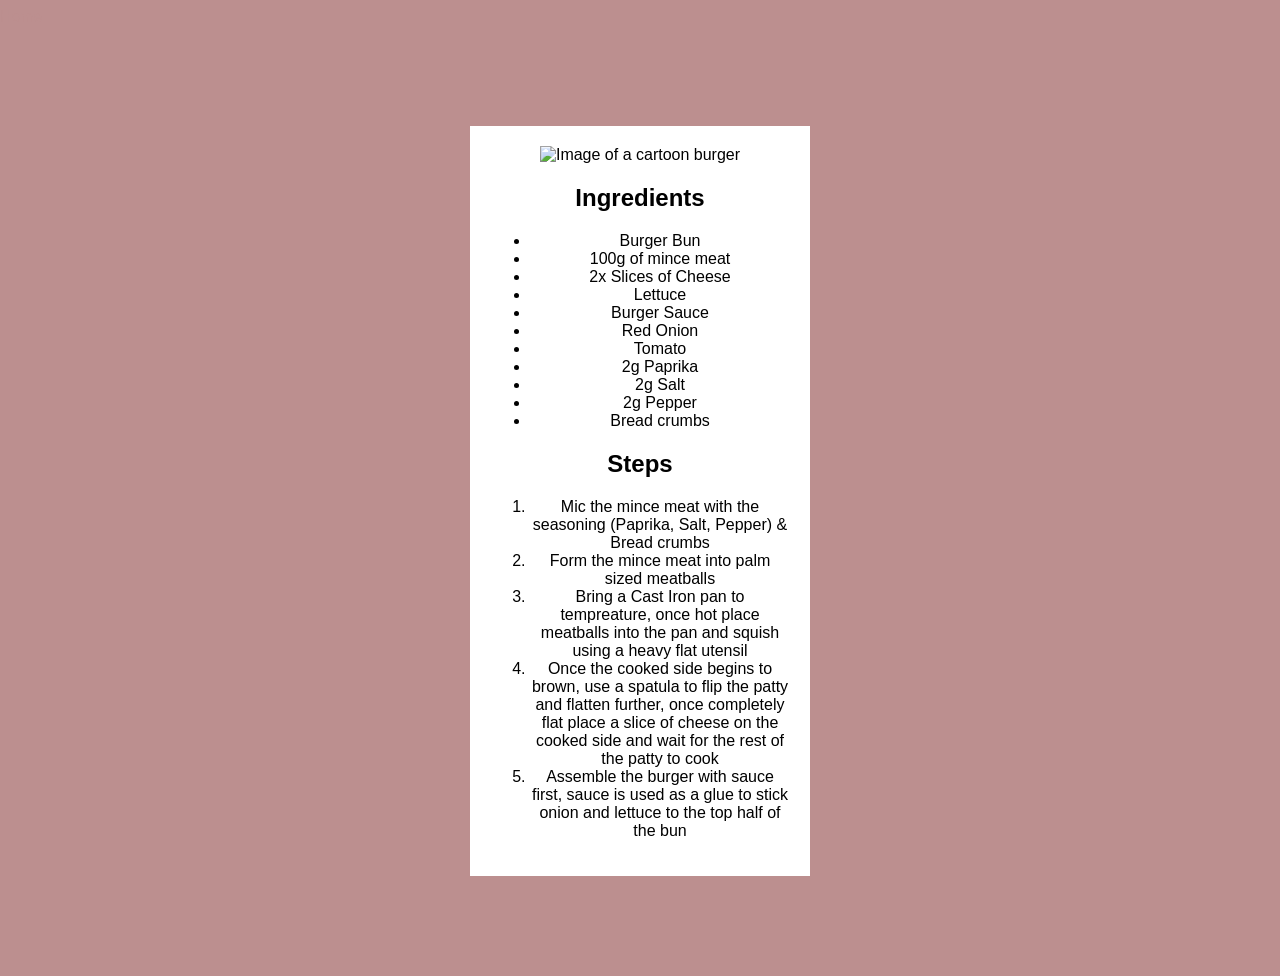
==== recipes/burger.html @ ea7179d7 "added burger instructions, and Styling sheet" ====
<!DOCTYPE html>
<html lang="en">
<link href="../styles.css" rel="stylesheet"/>
<head>
    <meta charset="UTF-8">
    <meta name="viewport" content="width=device-width, initial-scale=1.0">
    <title>Document</title>
</head>
<body>

    <a href="../index.html">Home</a>
    <div class = "Recipe">
    <img src="../Images/burger.png" height= "100" width = "100" alt="Image of a cartoon burger">
    <h2>Ingredients</h2>

    <ul>
        <li>Burger Bun</li>
        <li>100g of mince meat</li>

        <li>2x Slices of Cheese</li>
        <li>Lettuce</li>
        <li>Burger Sauce</li>
        <li>Red Onion</li>
        <li>Tomato</li>
        <li>2g Paprika</li>
        <li>2g Salt</li>
        <li>2g Pepper</li>
        <li>Bread crumbs</li>
    </ul>
    <h2>Steps</h2>
    <ol>
        <li>Mic the mince meat with the seasoning (Paprika, Salt, Pepper) & Bread crumbs</li>
        <li>Form the mince meat into palm sized meatballs</li>
        <li>Bring a Cast Iron pan to tempreature, once hot place meatballs into the pan and squish using a heavy flat utensil</li>
        <li>Once the cooked side begins to brown, use a spatula to flip the patty and flatten further, once completely flat place a slice of cheese on the cooked side and wait for the rest of the patty to cook</li>
        <li>Assemble the burger with sauce first, sauce is used as a glue to stick onion and lettuce to the top half of the bun</li>
    </ol>
    </div>
</body>
</html>
---- styles.css ----
.Recipe{
  background-color:white;
  width:300px;
  padding:20px;
  margin:100px;
  font-size:16px;
  text-align:center;
  margin-left:auto;
  margin-right:auto;
}

.Ingredients{
    text-align:left;
}

body{
  margin-left:auto;
  margin-right:auto;
  background-color:rosybrown;
  font-family:Arial,sans-serif;
}

.profile-image{
  max-width:100%;
}

p {
  margin: 5px;
}
a {
  text-decoration: none;
  color: rosybrown;
}
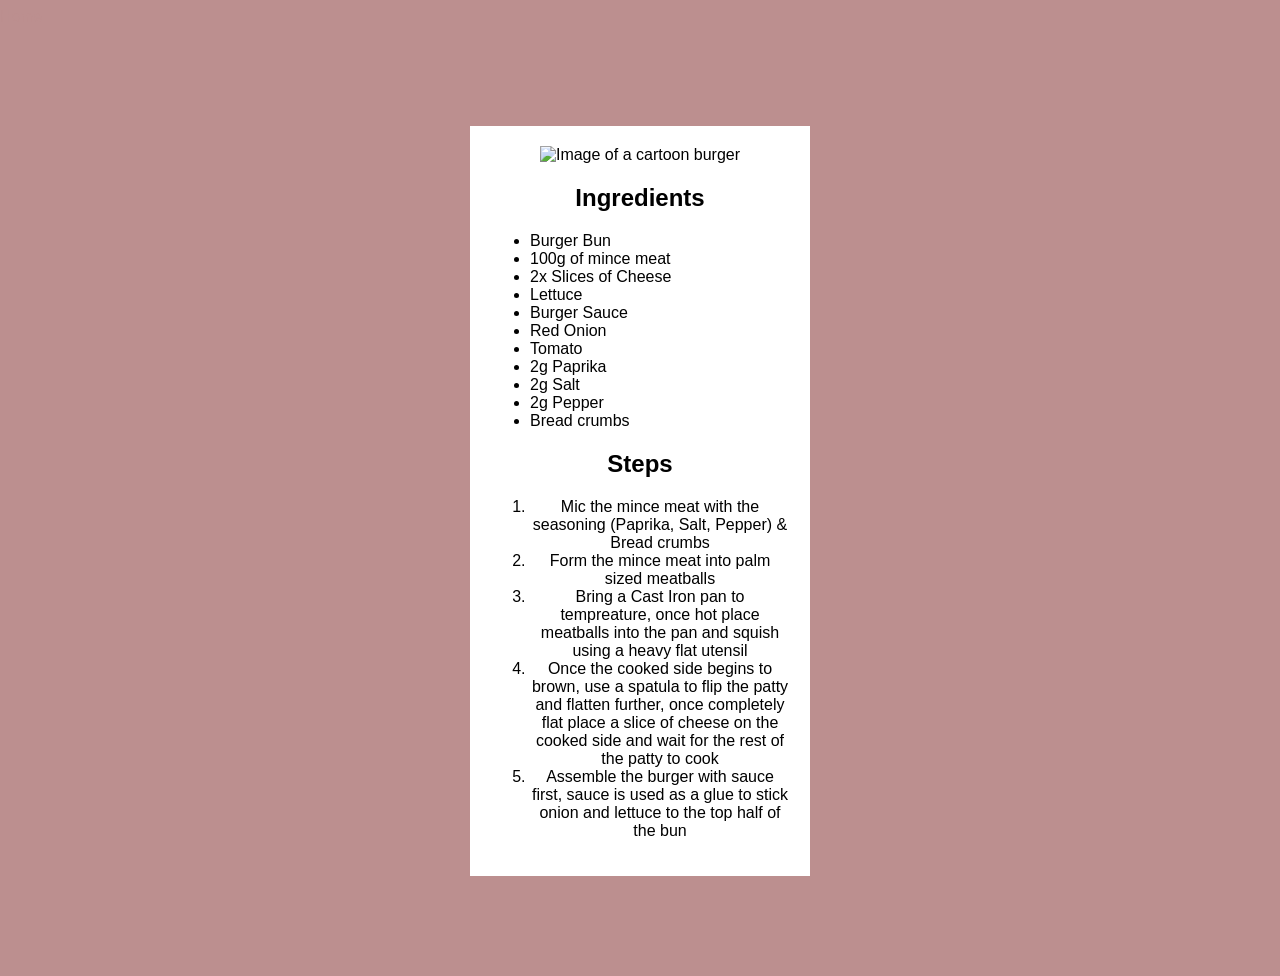
==== commit 73eca7d5: "Added list on index for recipes" ====
--- a/recipes/burger.html
+++ b/recipes/burger.html
@@ -7,13 +7,14 @@
     <title>Document</title>
 </head>
 <body>
-
+<div class = "menu">
     <a href="../index.html">Home</a>
+</div>
     <div class = "Recipe">
     <img src="../Images/burger.png" height= "100" width = "100" alt="Image of a cartoon burger">
     <h2>Ingredients</h2>
 
-    <ul>
+    <ul class="Ingredients">
         <li>Burger Bun</li>
         <li>100g of mince meat</li>
 
